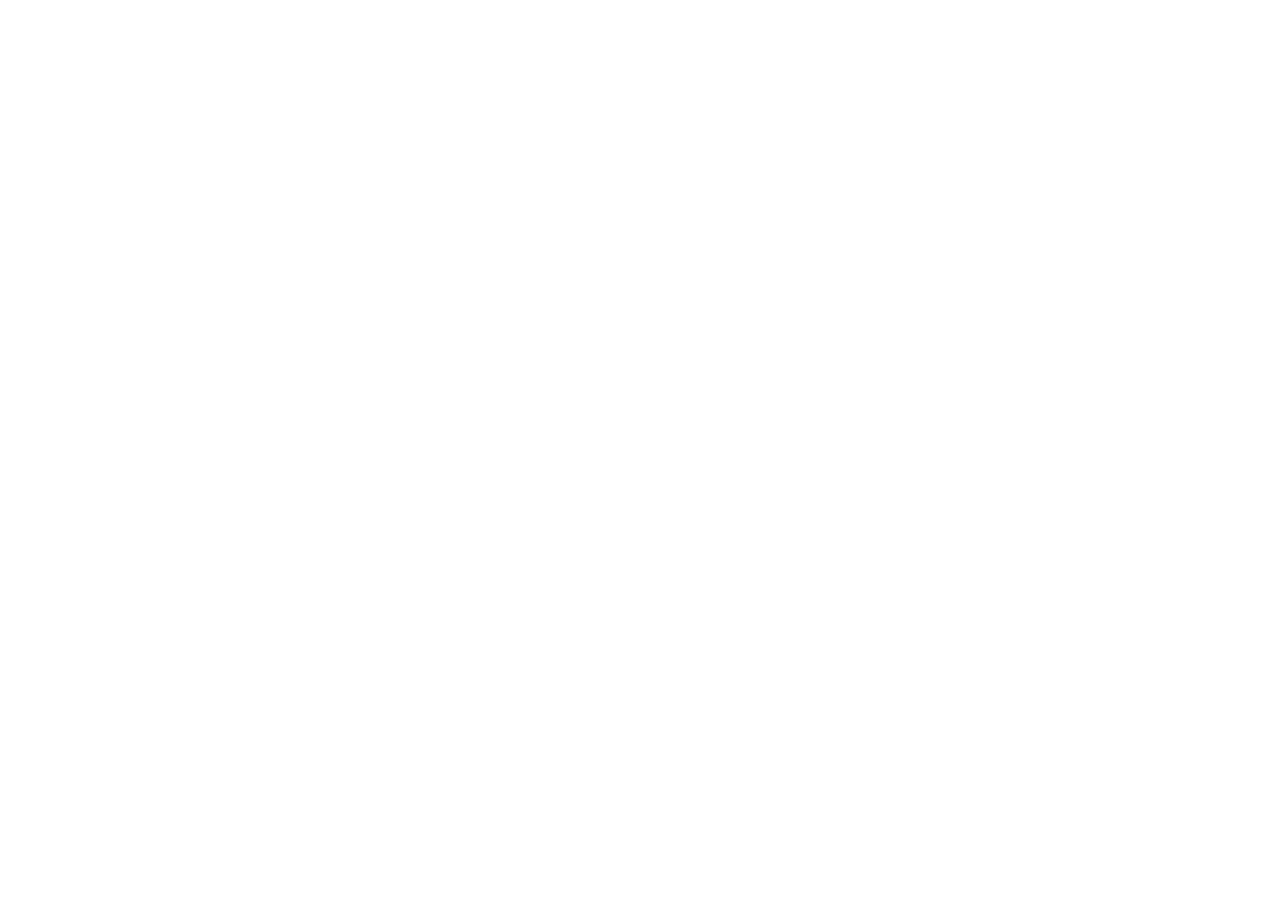
==== rock-paper-scissors.html @ 889d73bf "Halfway through my RPS from scratch writing!" ====
<!DOCTYPE html>
<html lang="en">
<head>
    <meta charset="UTF-8">
    <meta http-equiv="X-UA-Compatible" content="IE=edge">
    <meta name="viewport" content="width=device-width, initial-scale=1.0">
    <title>RPS</title>
</head>
<body>
    <script>
        function computerPlay() {
            const options = ['rock', 'paper', 'scissors'];
            const move = Math.floor(Math.random() * options.length);
            return options[move];
        };

        function playRound(playerSelection, computerSelection) {
            let playersSelection = playerSelection.toLowerCase();
            if (playersSelection === computerSelection) {
                return "It's a tie!";
            } else if (playersSelection == 'rock' && computerSelection == 'scissors') {
                return "You beat the computer!";
            } else if (playersSelection == 'paper' && computerSelection == 'rock') {
                return "You beat the computer!";
            } else if (playersSelection == 'scissors' && computerSelection == 'paper') {
                return "You beat the computer!";
            } else {
                return "You have lost!";
            }
        };

        const playerSelection = "rock";
        const computerSelection = computerPlay();
        
        
    </script>
</body>
</html>
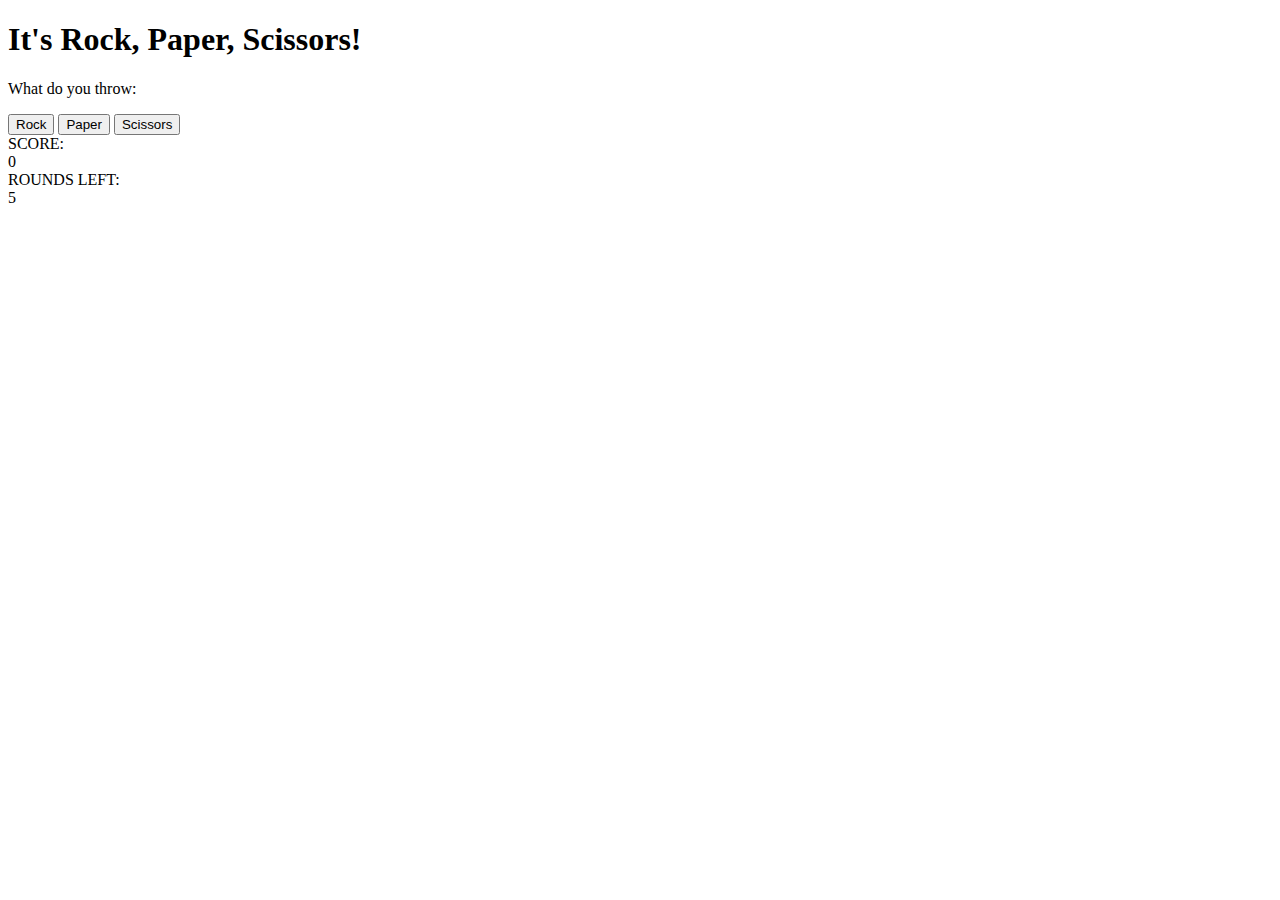
==== commit 440ac1cd: "Added a simple ui for playing." ====
--- a/rock-paper-scissors.html
+++ b/rock-paper-scissors.html
@@ -7,7 +7,25 @@
     <title>RPS</title>
 </head>
 <body>
+    <h1>It's Rock, Paper, Scissors!</h1>
+    <div>
+        <p>What do you throw:</p>
+        <button>Rock</button>
+        <button>Paper</button>
+        <button>Scissors</button>
+    </div>
+    <div>
+        <div>SCORE: </div><div id="results"></div>
+        <div>ROUNDS LEFT: <div></div><div id="round"></div>
+    </div>
     <script>
+        let score = 0;
+        let roundNumber = 5;
+        const theScore = document.querySelector('#results');
+        const theRound = document.querySelector('#round');
+        theScore.textContent = score;
+        theRound.textContent = roundNumber;
+
         function computerPlay() {
             const options = ['rock', 'paper', 'scissors'];
             const move = Math.floor(Math.random() * options.length);
@@ -17,22 +35,43 @@
         function playRound(playerSelection, computerSelection) {
             let playersSelection = playerSelection.toLowerCase();
             if (playersSelection === computerSelection) {
-                return "It's a tie!";
+                console.log("You threw the same as the computer.");
             } else if (playersSelection == 'rock' && computerSelection == 'scissors') {
-                return "You beat the computer!";
+                score++;
+                console.log("Your rock beat the computer's scissors.");
+                roundNumber--;
             } else if (playersSelection == 'paper' && computerSelection == 'rock') {
-                return "You beat the computer!";
+                score++;
+                console.log("Your paper beat the computer's rock.");
+                roundNumber--;
             } else if (playersSelection == 'scissors' && computerSelection == 'paper') {
-                return "You beat the computer!";
+                score++;
+                console.log("Your scissors beat the computer's paper.");
+                roundNumber--;
             } else {
-                return "You have lost!";
+                console.log("You have lost this round!");
+                roundNumber--;
             }
+            theScore.textContent = score;
+            theRound.textContent = roundNumber;
+
+            if (roundNumber === 0) {
+                alert('the game is over!');
+                if (score >= 3) {
+                    alert("You won " + score + " out of five rounds, YOU WIN!");
+                } else {
+                    alert("You only won " + score + " out of five rounds, YOU LOST!!")
+                };
+            };
         };
 
-        const playerSelection = "rock";
-        const computerSelection = computerPlay();
-        
-        
+        const selection = document.querySelectorAll('button');
+        selection.forEach((button) => {
+            button.addEventListener('click', () => {
+                let computerSelection = computerPlay();
+                playRound(button.textContent, computerSelection);
+            });
+        });
     </script>
 </body>
 </html>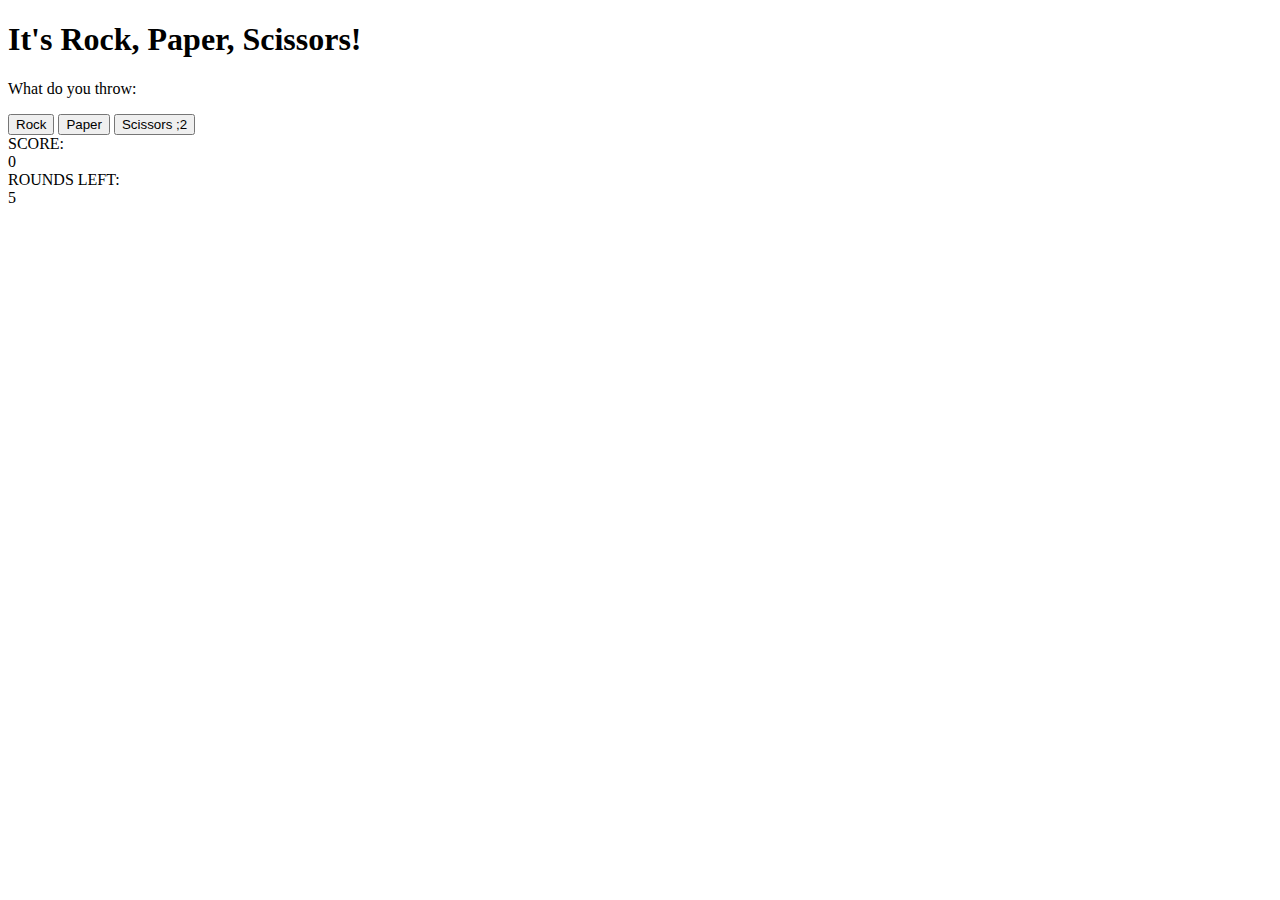
==== commit 60754002: "small change just to see what's up" ====
--- a/rock-paper-scissors.html
+++ b/rock-paper-scissors.html
@@ -12,7 +12,7 @@
         <p>What do you throw:</p>
         <button>Rock</button>
         <button>Paper</button>
-        <button>Scissors</button>
+        <button>Scissors ;2</button>
     </div>
     <div>
         <div>SCORE: </div><div id="results"></div>
@@ -74,4 +74,4 @@
         });
     </script>
 </body>
-</html>+</html>
